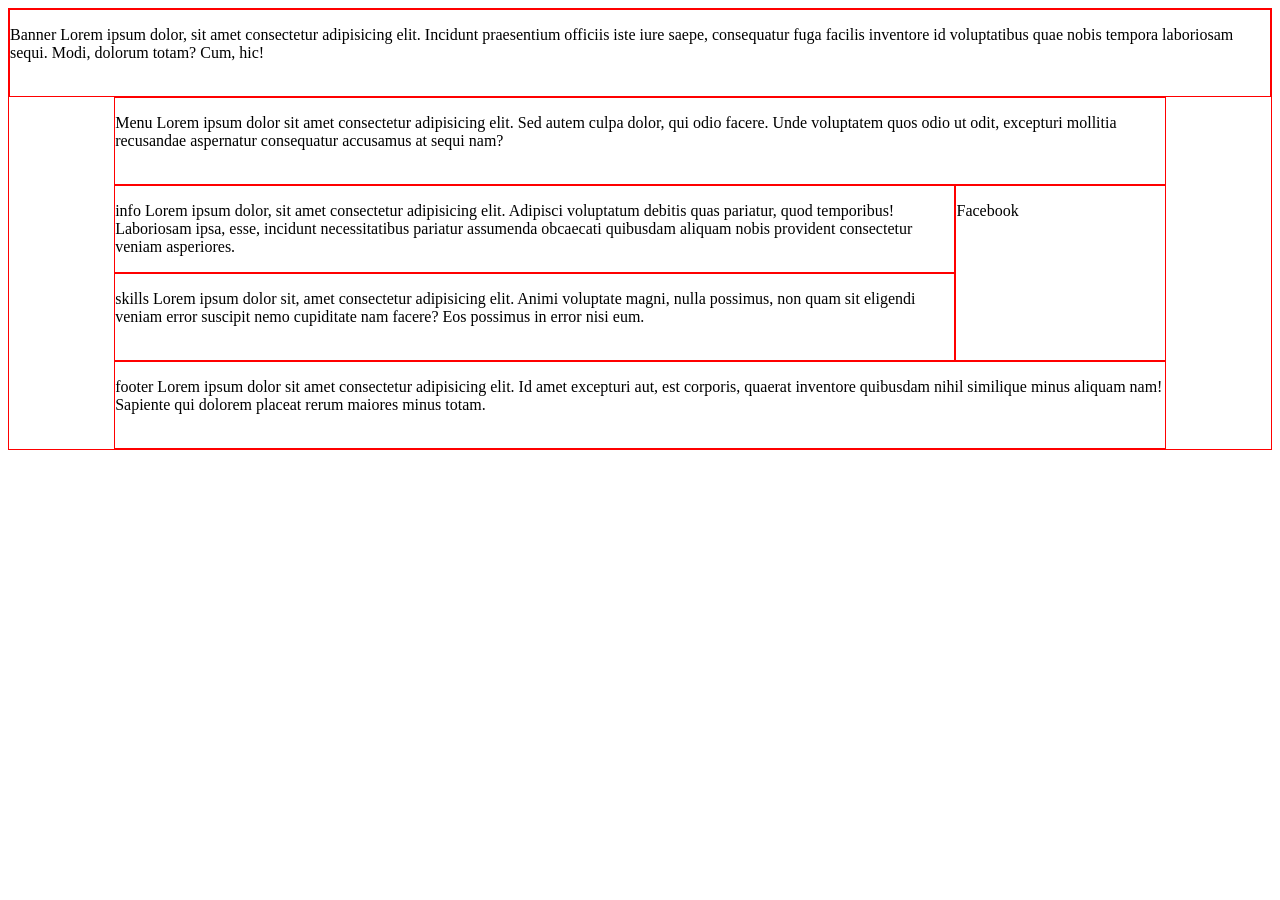
==== grid.html @ d7526d94 "first commit pruebaa" ====
<!DOCTYPE html>
<html lang="en">
<head>
    <meta charset="UTF-8">
    <meta name="viewport" content="width=device-width, initial-scale=1.0">
    <link rel="stylesheet" href="grid.css">
    <title>Document</title>
</head>
<body>
    <div class="container">
  <div class="Banner">
    <p>Banner Lorem ipsum dolor, sit amet consectetur adipisicing elit. Incidunt praesentium officiis iste iure saepe, consequatur fuga facilis inventore id voluptatibus quae nobis tempora laboriosam sequi. Modi, dolorum totam? Cum, hic!</p>
  </div>
  <div class="Menu">
    <p>Menu Lorem ipsum dolor sit amet consectetur adipisicing elit. Sed autem culpa dolor, qui odio facere. Unde voluptatem quos odio ut odit, excepturi mollitia recusandae aspernatur consequatur accusamus at sequi nam?</p>
  </div>
  <div class="info_persona">
    <p>info Lorem ipsum dolor, sit amet consectetur adipisicing elit. Adipisci voluptatum debitis quas pariatur, quod temporibus! Laboriosam ipsa, esse, incidunt necessitatibus pariatur assumenda obcaecati quibusdam aliquam nobis provident consectetur veniam asperiores.</p>
  </div>
  <div class="skills">
    <p>skills Lorem ipsum dolor sit, amet consectetur adipisicing elit. Animi voluptate magni, nulla possimus, non quam sit eligendi veniam error suscipit nemo cupiditate nam facere? Eos possimus in error nisi eum.</p>
  </div>
  <div class="footer">
    <p>footer Lorem ipsum dolor sit amet consectetur adipisicing elit. Id amet excepturi aut, est corporis, quaerat inventore quibusdam nihil similique minus aliquam nam! Sapiente qui dolorem placeat rerum maiores minus totam.</p>
  </div>
  <div class="redes">
    <p>Facebook</p>
  </div>
</div>
</body>
</html>
---- grid.css ----
.container {  display: grid;
  grid-template-columns: 1fr 1fr 1fr 1fr 1fr 1fr 1fr 1fr 1fr 1fr 1fr 1fr;
  grid-template-rows: 1fr 1fr 1fr 1fr 1fr;
  gap: 0px 0px;
  grid-auto-flow: row;
  grid-template-areas:
    "Banner Banner Banner Banner Banner Banner Banner Banner Banner Banner Banner Banner"
    ". Menu Menu Menu Menu Menu Menu Menu Menu Menu Menu ."
    ". info_persona info_persona info_persona info_persona info_persona info_persona info_persona info_persona redes redes ."
    ". skills skills skills skills skills skills skills skills redes redes ."
    ". footer footer footer footer footer footer footer footer footer footer .";
}

.Banner { grid-area: Banner; }

.Menu { grid-area: Menu; }

.info_persona { grid-area: info_persona; }

.skills { grid-area: skills; }

.footer { grid-area: footer; }

.redes { grid-area: redes; }

div{
    border: 1px solid red;
}
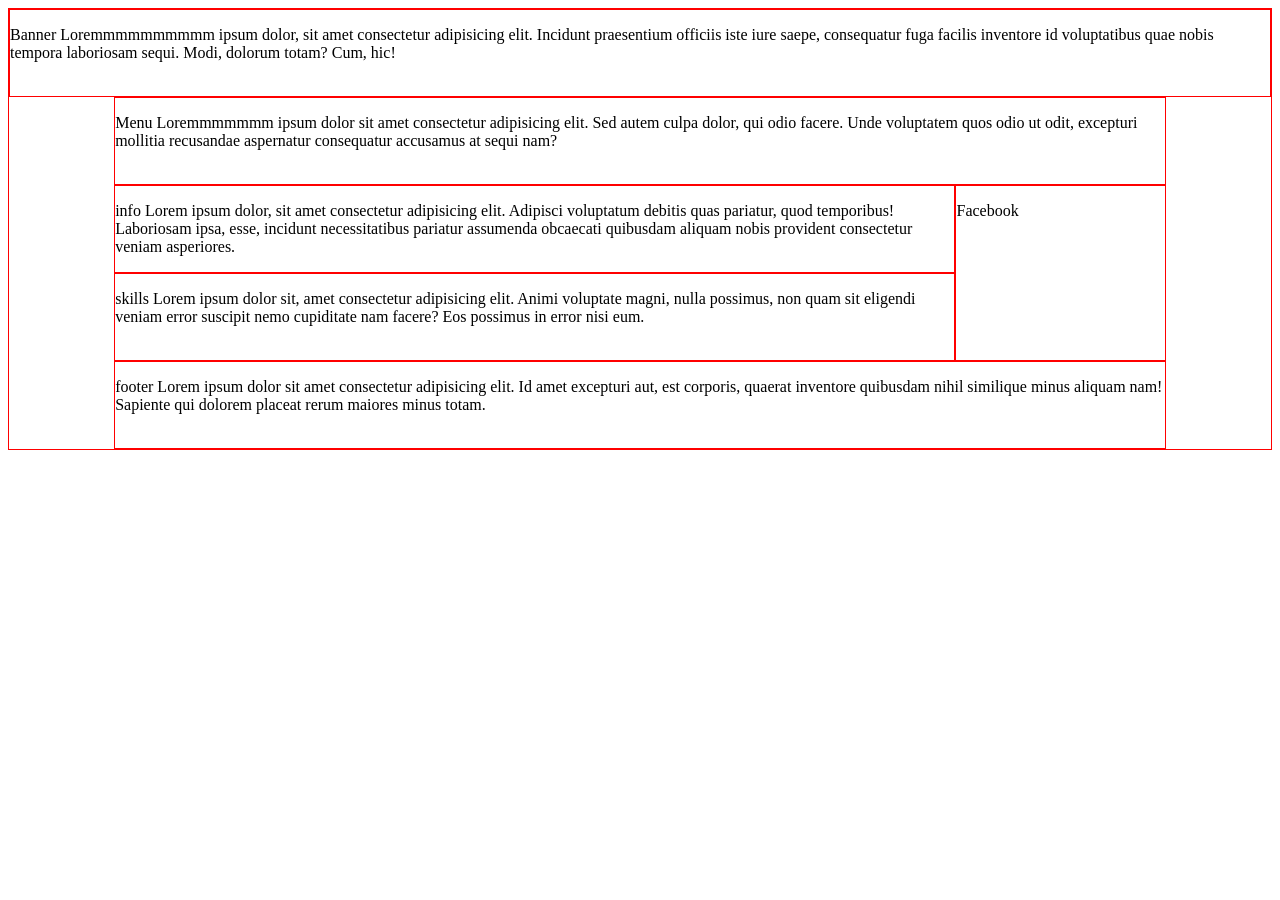
==== commit 1ff99976: "prueba commits prueba" ====
--- a/grid.html
+++ b/grid.html
@@ -9,10 +9,10 @@
 <body>
     <div class="container">
   <div class="Banner">
-    <p>Banner Lorem ipsum dolor, sit amet consectetur adipisicing elit. Incidunt praesentium officiis iste iure saepe, consequatur fuga facilis inventore id voluptatibus quae nobis tempora laboriosam sequi. Modi, dolorum totam? Cum, hic!</p>
+    <p>Banner Loremmmmmmmmmm ipsum dolor, sit amet consectetur adipisicing elit. Incidunt praesentium officiis iste iure saepe, consequatur fuga facilis inventore id voluptatibus quae nobis tempora laboriosam sequi. Modi, dolorum totam? Cum, hic!</p>
   </div>
   <div class="Menu">
-    <p>Menu Lorem ipsum dolor sit amet consectetur adipisicing elit. Sed autem culpa dolor, qui odio facere. Unde voluptatem quos odio ut odit, excepturi mollitia recusandae aspernatur consequatur accusamus at sequi nam?</p>
+    <p>Menu Loremmmmmmm ipsum dolor sit amet consectetur adipisicing elit. Sed autem culpa dolor, qui odio facere. Unde voluptatem quos odio ut odit, excepturi mollitia recusandae aspernatur consequatur accusamus at sequi nam?</p>
   </div>
   <div class="info_persona">
     <p>info Lorem ipsum dolor, sit amet consectetur adipisicing elit. Adipisci voluptatum debitis quas pariatur, quod temporibus! Laboriosam ipsa, esse, incidunt necessitatibus pariatur assumenda obcaecati quibusdam aliquam nobis provident consectetur veniam asperiores.</p>
